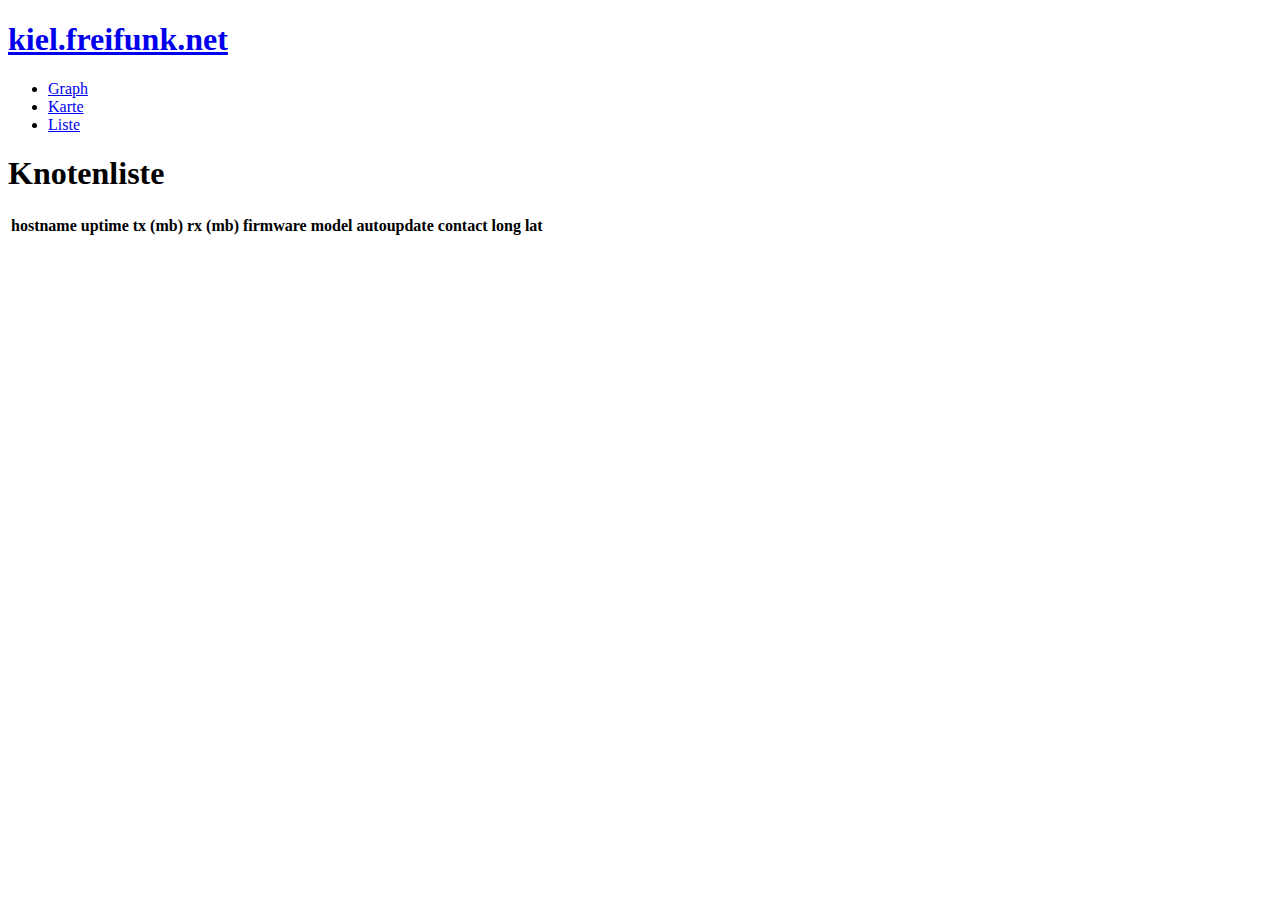
==== index.html @ 902e6c67 "have gluon-alfred-vis work again with new alfred data scheme" ====
<!DOCTYPE html>
<html>
  <head>
    <title>FFKI - Alfred JSON Status</title>
    <link rel="stylesheet" type="text/css" href="css/style.css" />
    <link rel="stylesheet" type="text/css" href="css/list.css" />
    <script type="text/javascript" src="lib/frameworks/jquery-1.11.0.min.js"></script>
    <script type="text/javascript" src="lib/gluon-alfred-vis.js"></script>
  </head>
  <body>
    <header>
      <h1><a href="/" id="sitelink">kiel.freifunk.net</a></h1>
      <ul>
        <li><a href="http://freifunk.in-kiel.de/ffmap/graph.html">Graph</a></li>
        <li><a href="http://freifunk.in-kiel.de/ffmap/geomap.html">Karte</a></li>
        <li><a href="http://freifunk.in-kiel.de/ffmap/list.html">Liste</a></li>
      </ul>
    </header>
    <div class="container">
      <h1>Knotenliste</h1>
      <table id="list"></table>
    </div>
    <table id="list" class="tablesorter tablesorter-default">
      <thead id="headings">
        <tr class="tablesorter-headerRow">
          <th id="hostname">hostname</th>
          <th id="uptime">uptime</th>
          <th id="tx">tx (mb)</th>
          <th id="rx">rx (mb)</th>
          <th id="firmware">firmware</th>
          <th id="model">model</th>
          <th id="autoupdate">autoupdate</th>
          <th id="contact">contact</th>
          <th id="longitude">long</th>
          <th id="latitude">lat</th>
        </tr>
      </thead>
      <tbody id="results">
        <!-- this will be auto-populated -->
      </tbody>
    </table>
  </body>
</html>
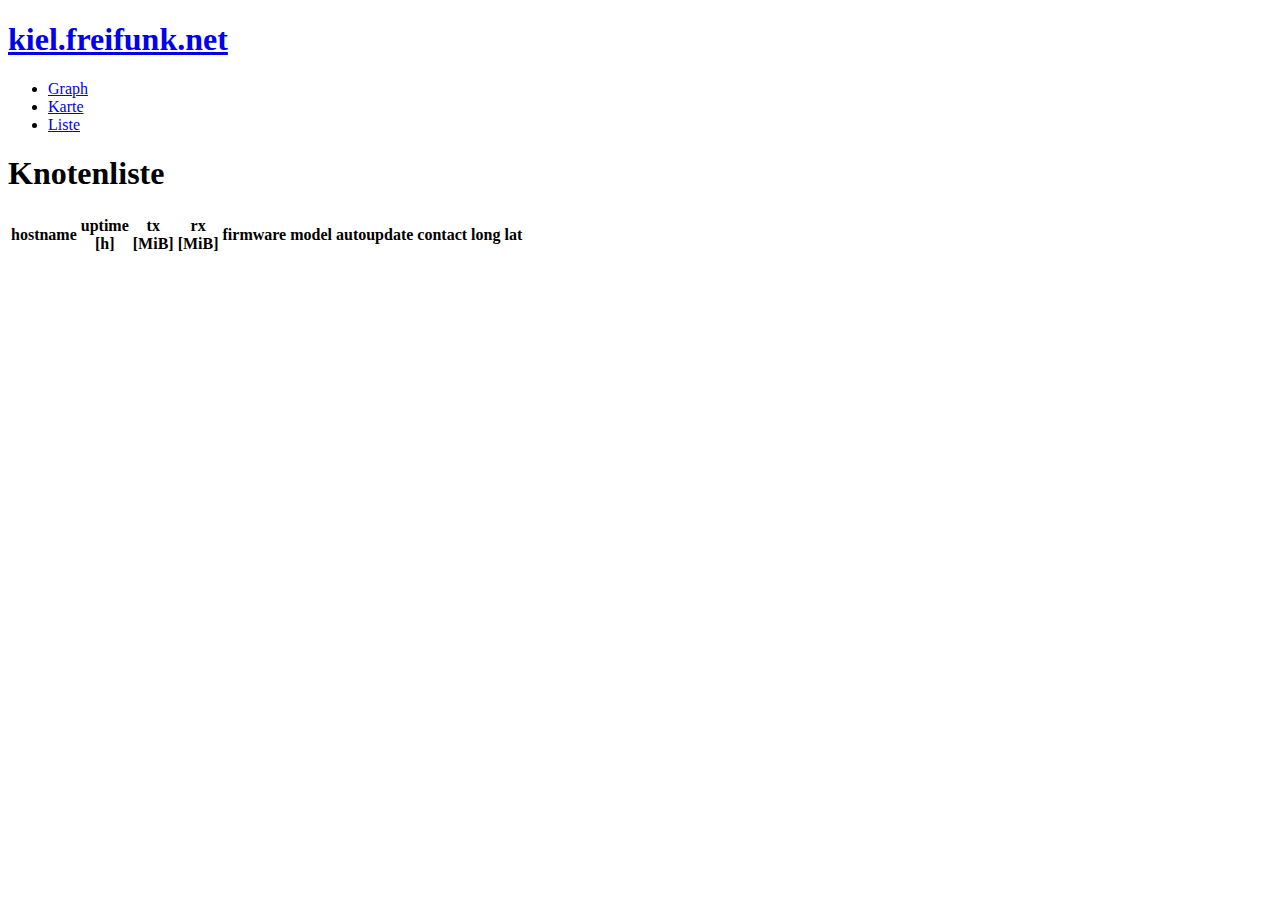
==== commit 92cd1bfc: "* heavily restructure nearly the whole JS and the table to make sorting work * also restrict geocoor" ====
--- a/index.html
+++ b/index.html
@@ -23,16 +23,16 @@
     <table id="list" class="tablesorter tablesorter-default">
       <thead id="headings">
         <tr class="tablesorter-headerRow">
-          <th id="hostname">hostname</th>
-          <th id="uptime">uptime</th>
-          <th id="tx">tx (mb)</th>
-          <th id="rx">rx (mb)</th>
-          <th id="firmware">firmware</th>
-          <th id="model">model</th>
-          <th id="autoupdate">autoupdate</th>
-          <th id="contact">contact</th>
-          <th id="longitude">long</th>
-          <th id="latitude">lat</th>
+          <th sort="str" id="hostname">hostname</th>
+          <th sort="num" id="uptime">uptime<br/>[h]</th>
+          <th sort="num" id="tx">tx<br/>[MiB]</th>
+          <th sort="num" id="rx">rx<br/>[MiB]</th>
+          <th sort="ver" id="firmware">firmware</th>
+          <th sort="ver" id="model">model</th>
+          <th sort="str" id="autoupdate">autoupdate</th>
+          <th sort="str" id="contact">contact</th>
+          <th sort="num" id="longitude">long</th>
+          <th sort="num" id="latitude">lat</th>
         </tr>
       </thead>
       <tbody id="results">
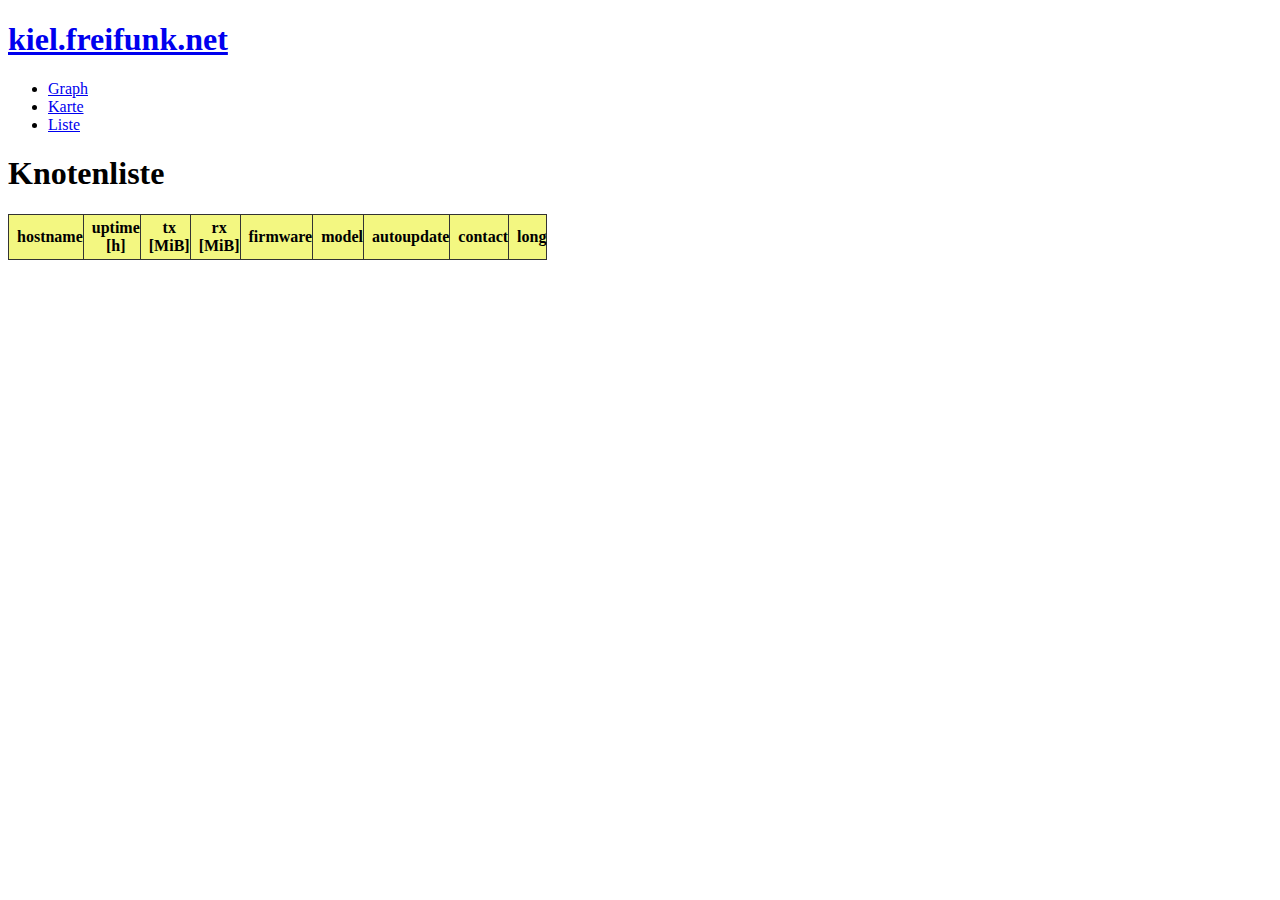
==== commit 4ea80dc7: "add links to map from geo coords" ====
--- a/index.html
+++ b/index.html
@@ -32,7 +32,6 @@
           <th sort="str" id="autoupdate">autoupdate</th>
           <th sort="str" id="contact">contact</th>
           <th sort="num" id="longitude">long</th>
-          <th sort="num" id="latitude">lat</th>
         </tr>
       </thead>
       <tbody id="results">
--- a/css/list.css
+++ b/css/list.css
@@ -0,0 +1,45 @@
+#list {
+  border-collapse: collapse;
+  border-spacing: 0;
+}
+
+#list thead th {
+  background-color: #F3F781;
+  padding-right: 0px;
+  cursor:pointer;
+}
+
+#list thead th div:after {
+   content: "\0000a0\0000a0";
+}
+
+#list thead th.tablesorter-headerAsc, #list thead th.tablesorter-headerDesc {
+  background-color: lightblue;
+}
+
+#list thead th.tablesorter-headerAsc div:after {
+   content: "\0000a0\25b4";
+   color:blue;
+}
+
+#list thead th.tablesorter-headerDesc div:after {
+   content: "\0000a0\25be";
+   color:blue;
+}
+
+#list td, table th {
+  border: 1pt solid #333;
+  padding: 0.25em 0.5em;
+}
+
+#list tbody tr td:nth-child(2) {
+  background: lightgreen;
+}
+
+.offline {
+  background: #FFB6C1 !important;
+}
+
+#list tfoot td {
+  font-weight: bold;
+}
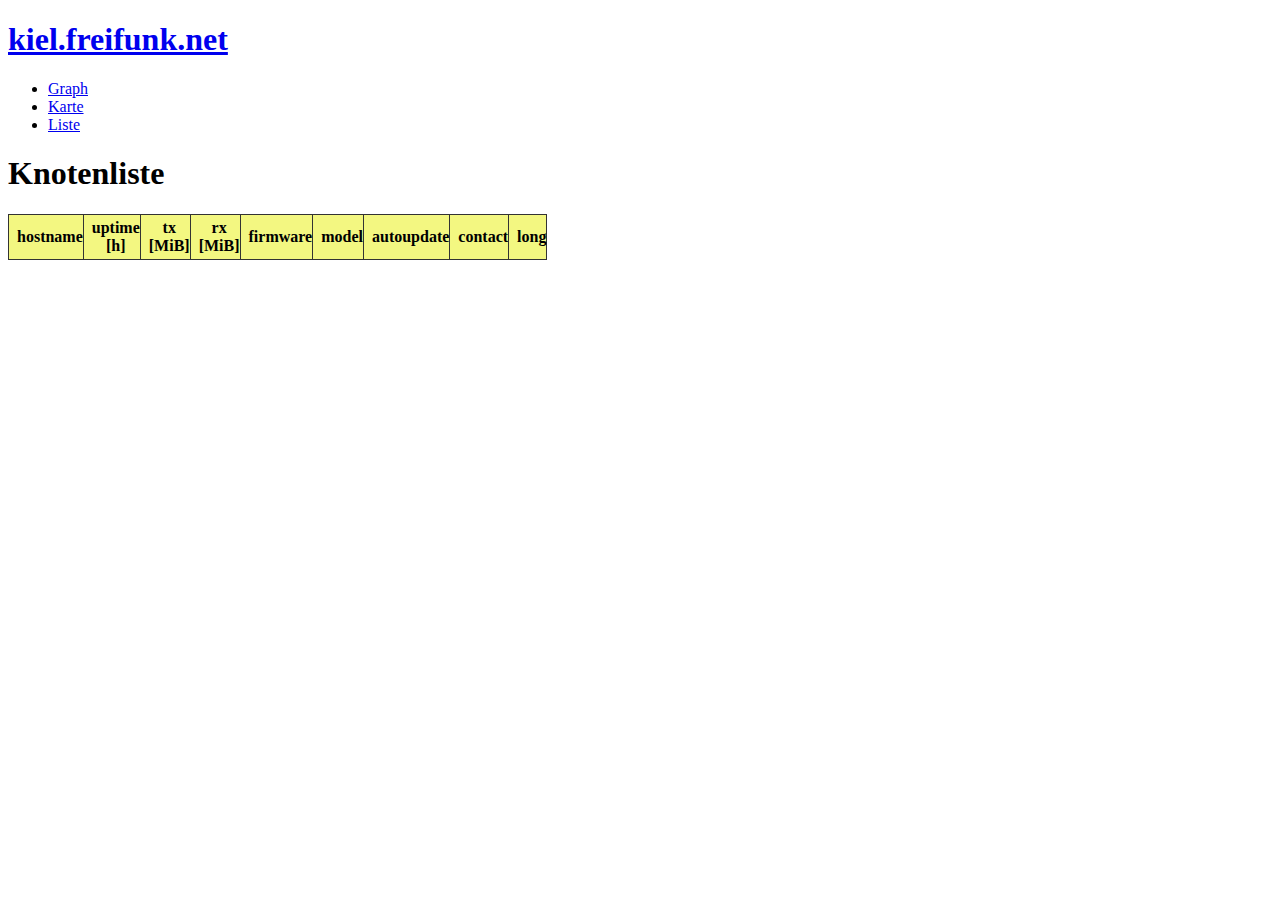
==== commit e6f0d258: "prevent long contact hints to break table" ====
--- a/index.html
+++ b/index.html
@@ -30,7 +30,7 @@
           <th sort="ver" id="firmware">firmware</th>
           <th sort="ver" id="model">model</th>
           <th sort="str" id="autoupdate">autoupdate</th>
-          <th sort="str" id="contact">contact</th>
+          <th sort="str" id="contact" class="contact-row">contact</th>
           <th sort="num" id="longitude">long</th>
         </tr>
       </thead>
--- a/css/list.css
+++ b/css/list.css
@@ -43,3 +43,8 @@
 #list tfoot td {
   font-weight: bold;
 }
+
+.contact-row{
+	max-width:350px;
+	overflow:hidden;
+}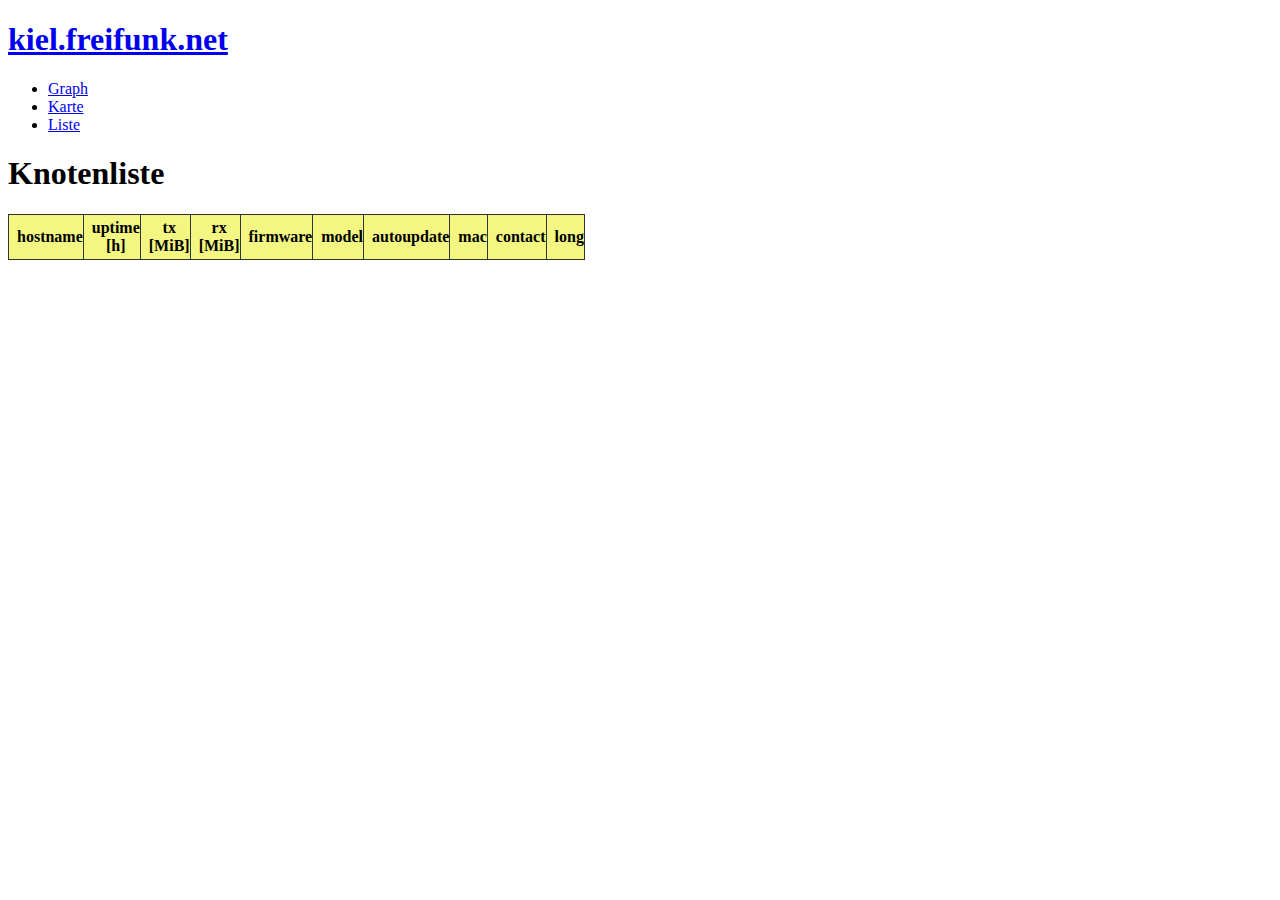
==== commit 788b3769: "added mac with link to nodeplot statistic" ====
--- a/index.html
+++ b/index.html
@@ -30,6 +30,7 @@
           <th sort="ver" id="firmware">firmware</th>
           <th sort="ver" id="model">model</th>
           <th sort="str" id="autoupdate">autoupdate</th>
+          <th sort="str" id="mac">mac</th>
           <th sort="str" id="contact" class="contact-row">contact</th>
           <th sort="num" id="longitude">long</th>
         </tr>
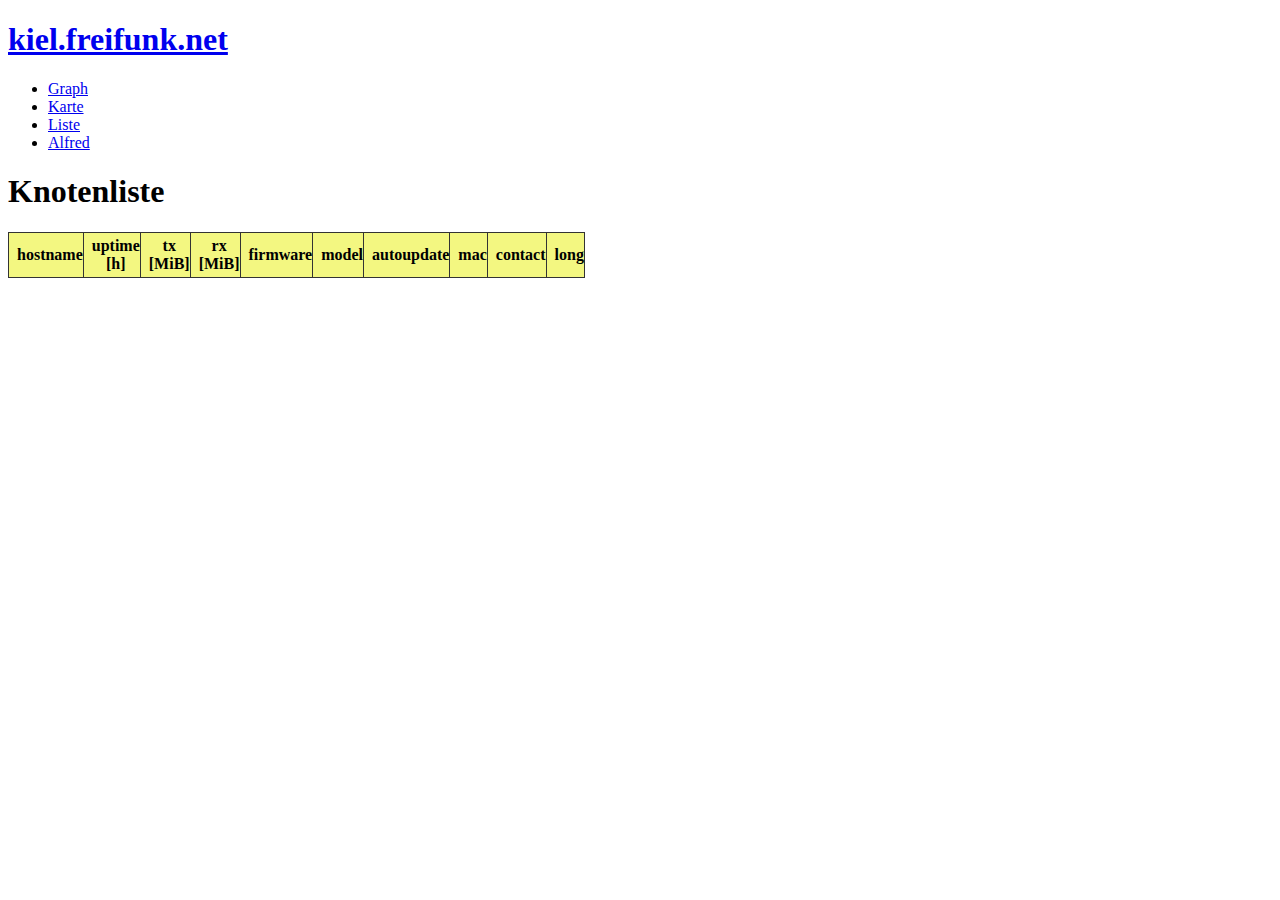
==== commit 6fd2cf34: "added alfred link in navigation" ====
--- a/index.html
+++ b/index.html
@@ -14,6 +14,7 @@
         <li><a href="http://freifunk.in-kiel.de/ffmap/graph.html">Graph</a></li>
         <li><a href="http://freifunk.in-kiel.de/ffmap/geomap.html">Karte</a></li>
         <li><a href="http://freifunk.in-kiel.de/ffmap/list.html">Liste</a></li>
+        <li><a href="http://freifunk.in-kiel.de/gluon-alfred-vis">Alfred</a></li>
       </ul>
     </header>
     <div class="container">
